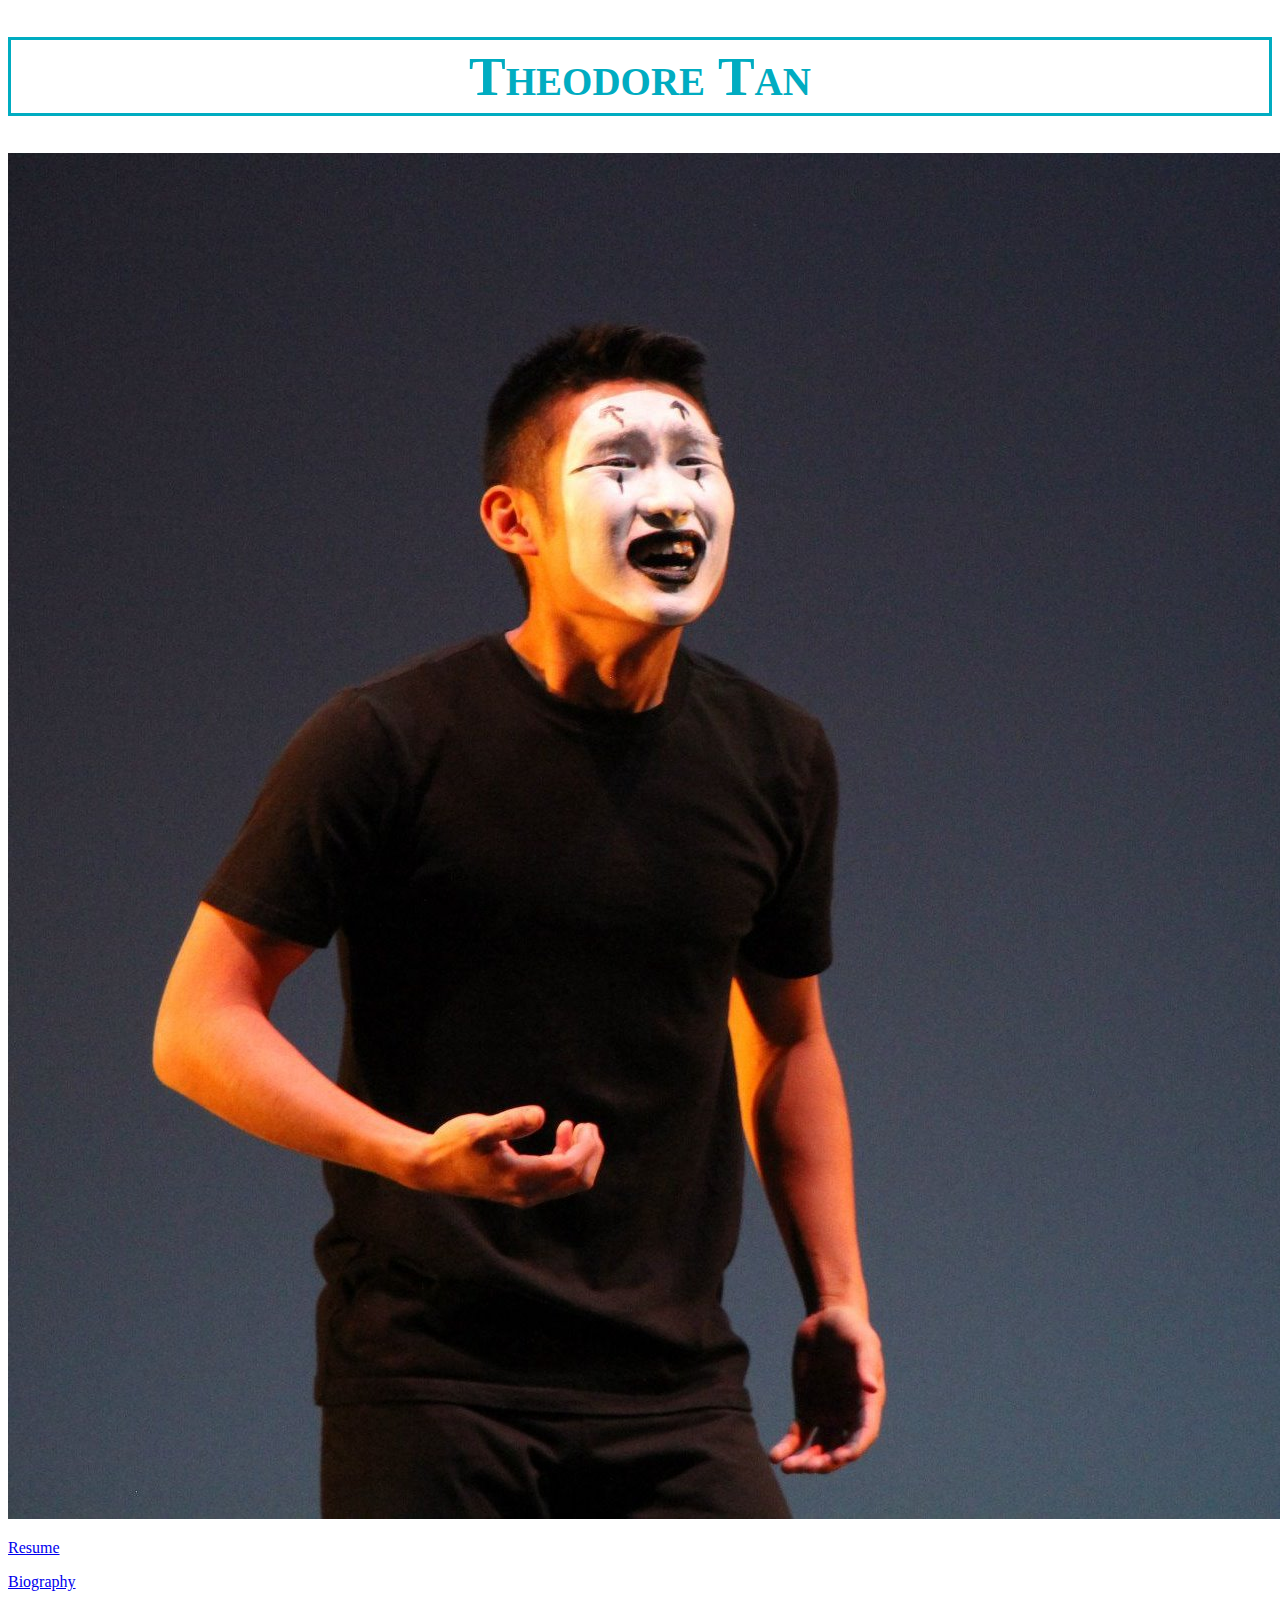
==== index.html @ 50fee2bd "Added <div> in index.html and changed image properties" ====
<!doctype html>

<html>

<head>
        <title>Portfolio</title>
        <meta charset = "utf-8" />
        <link href = "main.css" rel = "stylesheet" />
</head>

<body>
        <h1>Theodore Tan</h1>

        <div id = "image">
        <p><img src = "images/profile.jpg" alt = "Profile Photo"/></p>
        </div>
        <p><a href = "resume.html">Resume</a></p>
        <p><a href = "bio.html">Biography</a></p>
</body>

</html>
---- main.css ----
/* Stylesheet for index.html */

h1 {
        font-family: Garamond;
        color:#00acc1;  
        border-style: solid;
        border-color: #00acc1;
        padding: 5px;
        text-align: center;
        font-variant: small-caps;
        font-size: 55px;
        font-weight: bold;
}

#image {
        display: block;
        max-width:50%;
        max-height:50%;
        width: auto;
        height: auto;
        text-align: center;
}
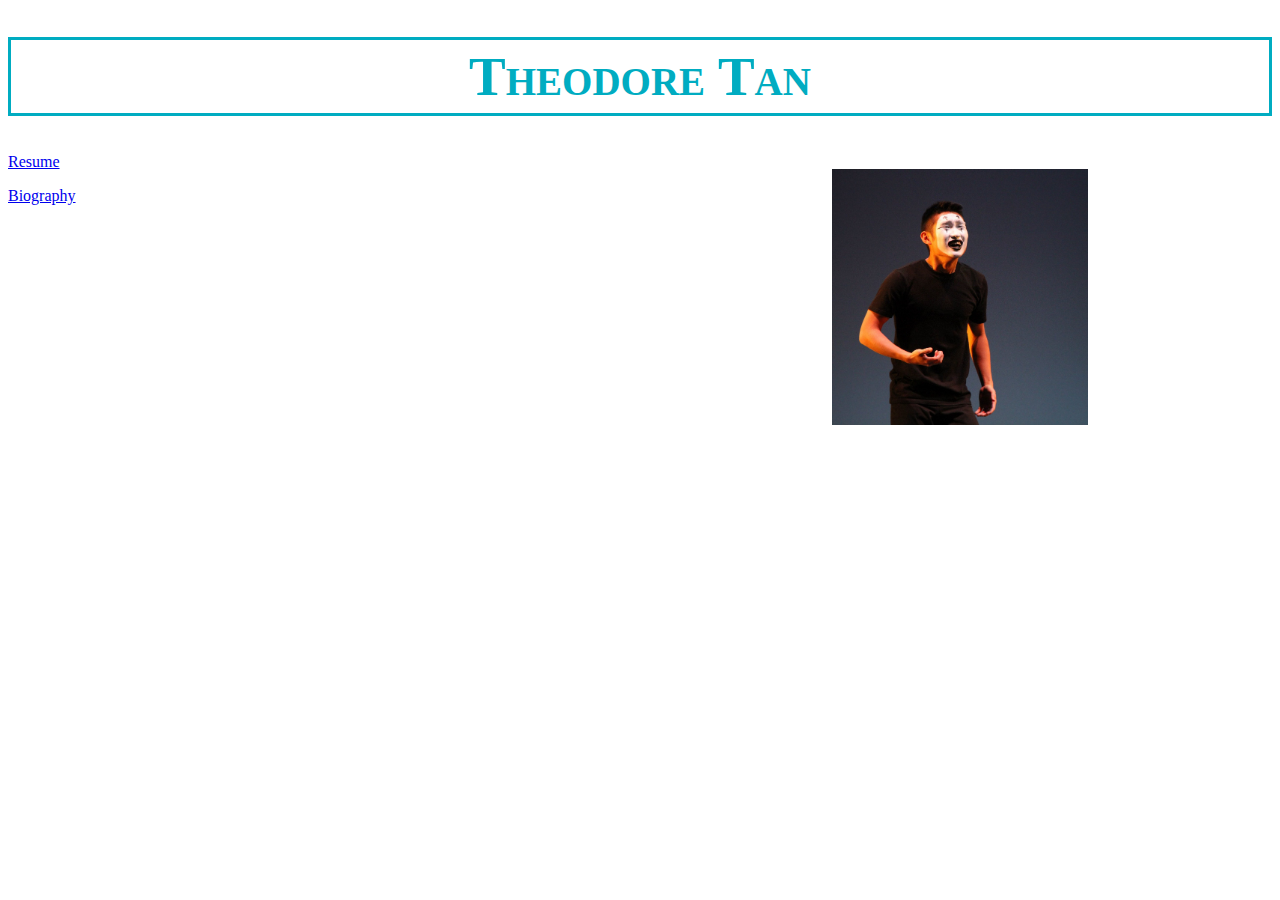
==== commit d0111e95: "Centralized image" ====
--- a/index.html
+++ b/index.html
@@ -14,6 +14,7 @@
         <div id = "image">
         <p><img src = "images/profile.jpg" alt = "Profile Photo"/></p>
         </div>
+        
         <p><a href = "resume.html">Resume</a></p>
         <p><a href = "bio.html">Biography</a></p>
 </body>
--- a/main.css
+++ b/main.css
@@ -13,10 +13,15 @@
 }
 
 #image {
+        position: absolute;
+        left: 50%;
+}
+
+img {
         display: block;
-        max-width:50%;
-        max-height:50%;
+        max-width: 40%;
+        max-height: 40%;
         width: auto;
         height: auto;
-        text-align: center;
+        margin: 0 auto 0 auto;
 }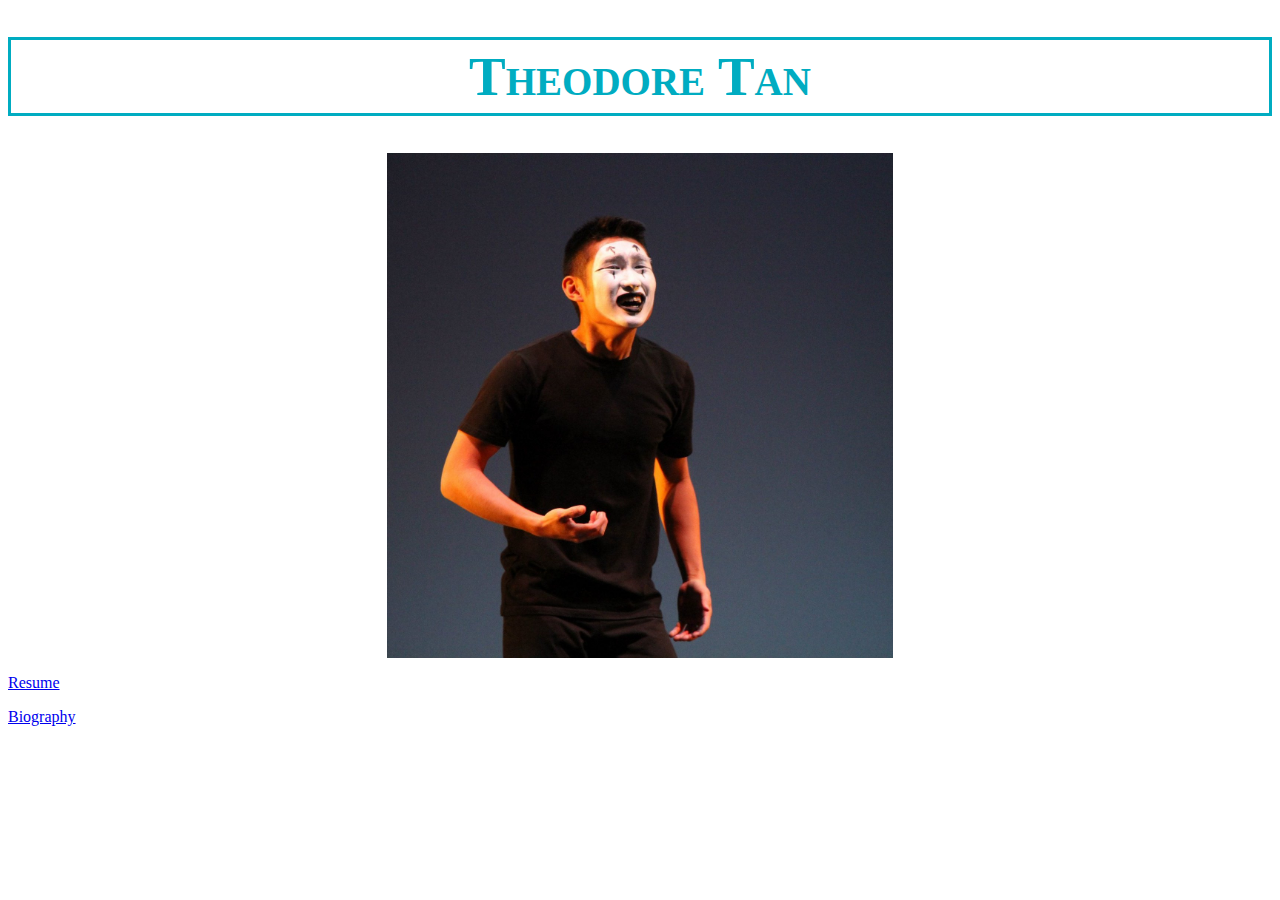
==== commit 1cf5d0af: "Fixed bug for centralized image" ====
--- a/index.html
+++ b/index.html
@@ -10,11 +10,8 @@
 
 <body>
         <h1>Theodore Tan</h1>
+        <p><img src = "images/profile.jpg" alt = "Profile Photo"/></p>
 
-        <div id = "image">
-        <p><img src = "images/profile.jpg" alt = "Profile Photo"/></p>
-        </div>
-        
         <p><a href = "resume.html">Resume</a></p>
         <p><a href = "bio.html">Biography</a></p>
 </body>
--- a/main.css
+++ b/main.css
@@ -12,11 +12,6 @@
         font-weight: bold;
 }
 
-#image {
-        position: absolute;
-        left: 50%;
-}
-
 img {
         display: block;
         max-width: 40%;
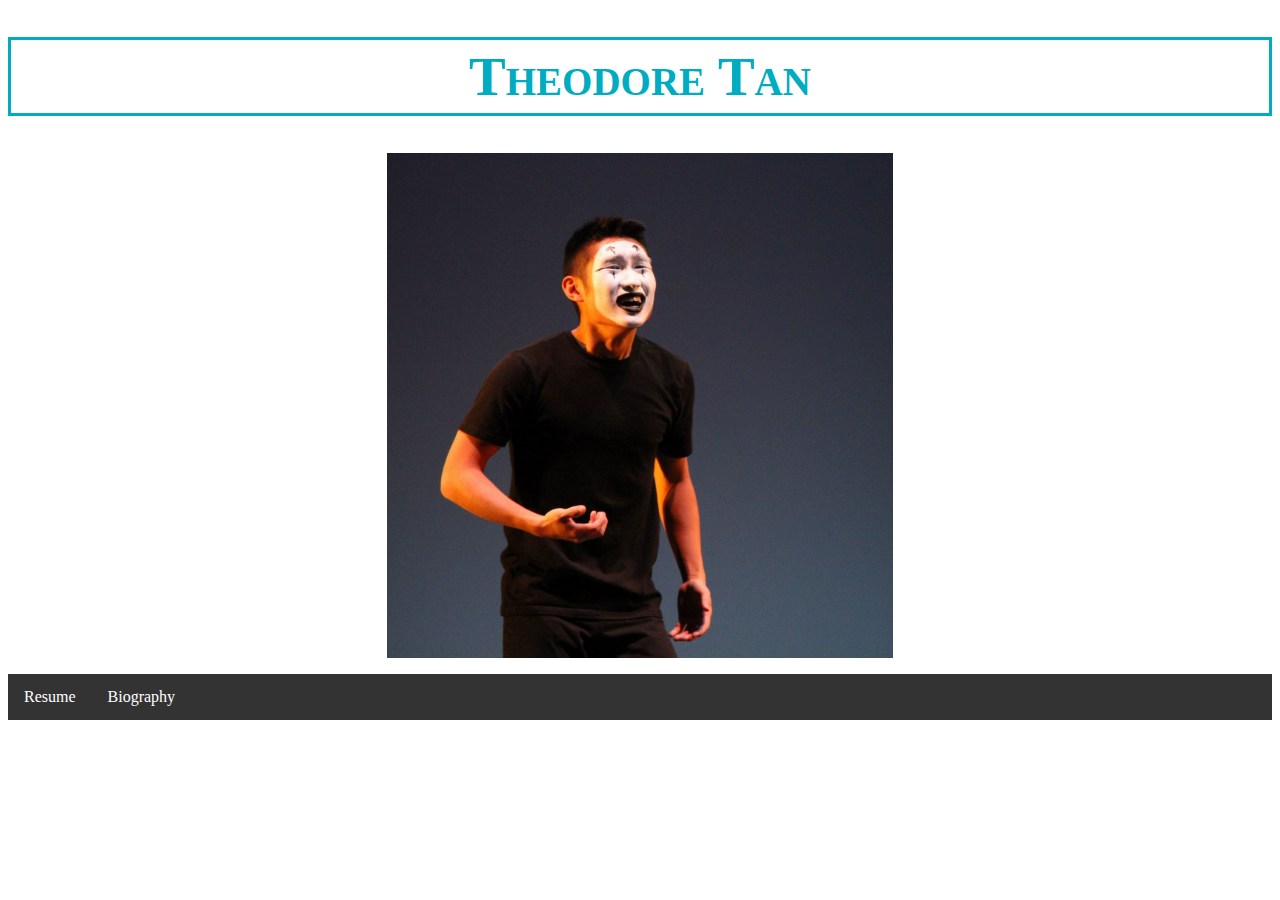
==== commit 8fcac38a: "Add design elements to create navigation bar" ====
--- a/index.html
+++ b/index.html
@@ -12,8 +12,10 @@
         <h1>Theodore Tan</h1>
         <p><img src = "images/profile.jpg" alt = "Profile Photo"/></p>
 
-        <p><a href = "resume.html">Resume</a></p>
-        <p><a href = "bio.html">Biography</a></p>
+        <ul>
+                <li><a href = "resume.html">Resume</a></li>
+                <li><a href = "bio.html">Biography</a></li>
+        </ul>
 </body>
 
 </html>
--- a/main.css
+++ b/main.css
@@ -19,4 +19,24 @@
         width: auto;
         height: auto;
         margin: 0 auto 0 auto;
+}
+
+ul {
+    list-style-type: none;
+    margin: 0;
+    padding: 0;
+    overflow: hidden;
+    background-color: #333;
+}
+
+li {
+    float: left;
+}
+
+li a {
+    display: block;
+    color: white;
+    text-align: center;
+    padding: 14px 16px;
+    text-decoration: none;
 }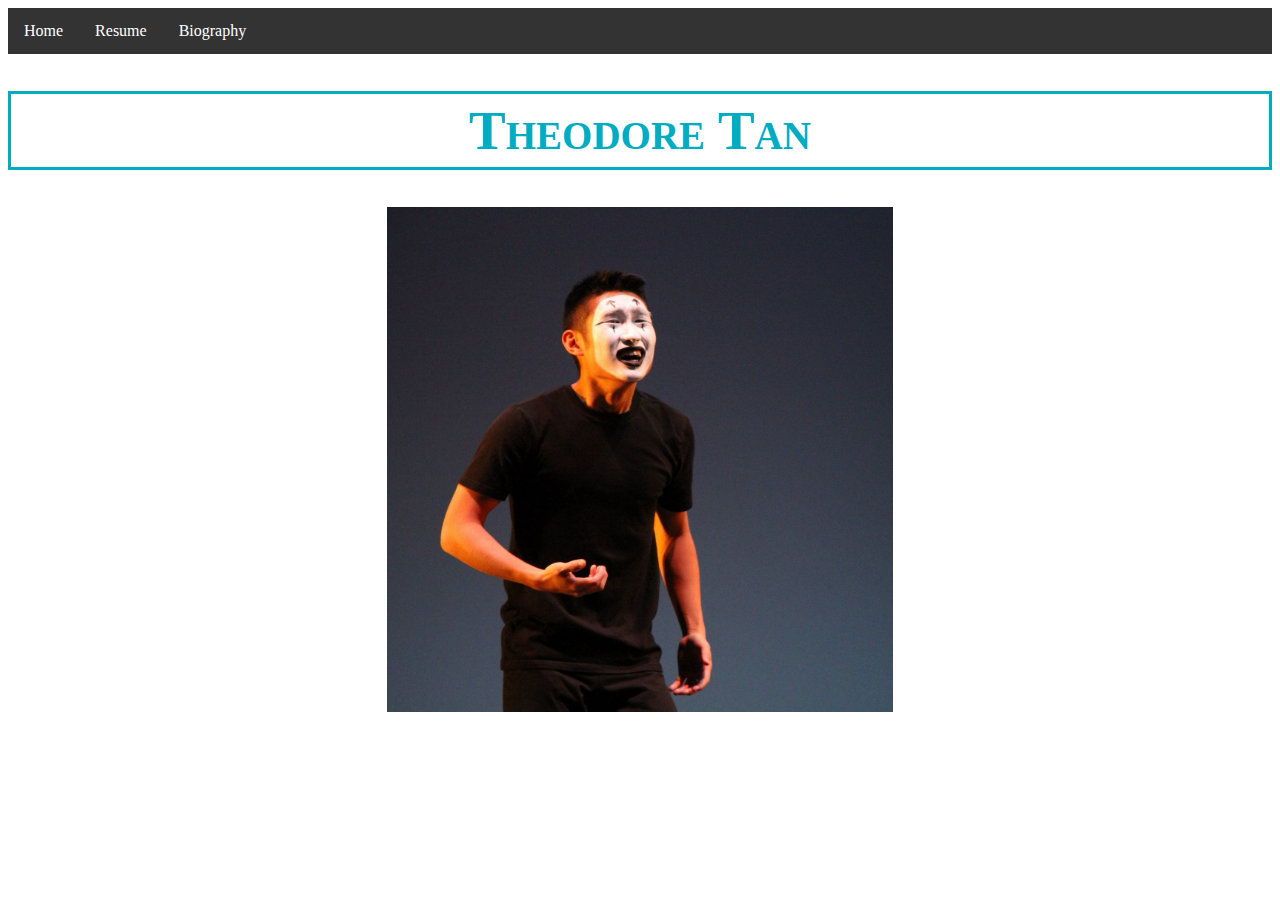
==== commit c21b4806: "Modify the design of the navigation bar" ====
--- a/index.html
+++ b/index.html
@@ -9,13 +9,14 @@
 </head>
 
 <body>
-        <h1>Theodore Tan</h1>
-        <p><img src = "images/profile.jpg" alt = "Profile Photo"/></p>
-
         <ul>
+                <li><span class = "current"><a href = "index.html">Home</a></span></li>
                 <li><a href = "resume.html">Resume</a></li>
                 <li><a href = "bio.html">Biography</a></li>
         </ul>
+
+        <h1>Theodore Tan</h1>
+        <p><img src = "images/profile.jpg" alt = "Profile Photo"/></p>
 </body>
 
 </html>
--- a/main.css
+++ b/main.css
@@ -39,4 +39,8 @@
     text-align: center;
     padding: 14px 16px;
     text-decoration: none;
+}
+
+.curent {
+    color: #00acc1;
 }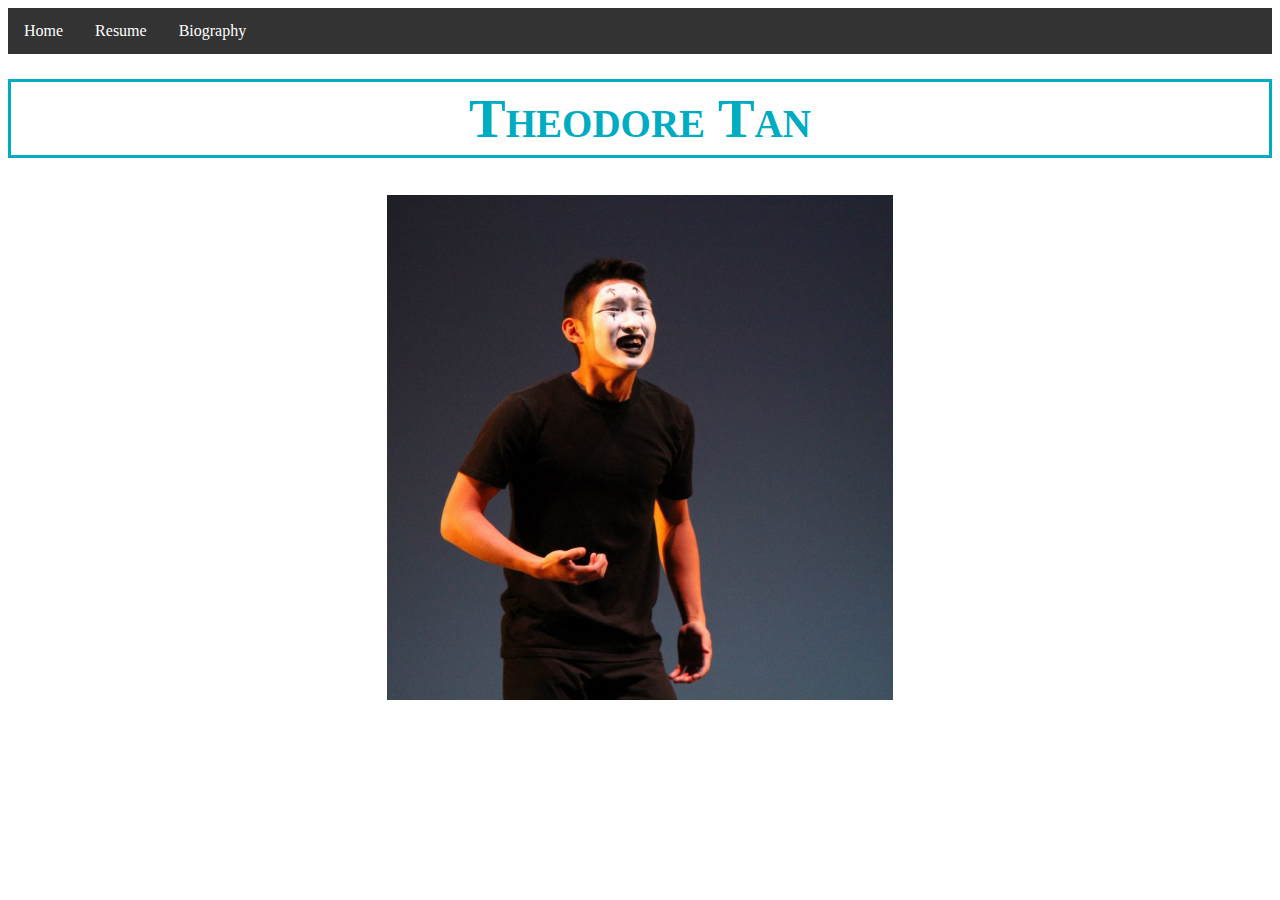
==== commit aa7934fd: "Tweak design for navigation bar v.2" ====
--- a/index.html
+++ b/index.html
@@ -9,11 +9,13 @@
 </head>
 
 <body>
+        <div id = "navbar">
         <ul>
-                <li><span class = "current"><a href = "index.html">Home</a></span></li>
+                <li><a href = "index.html">Home</a></li>
                 <li><a href = "resume.html">Resume</a></li>
                 <li><a href = "bio.html">Biography</a></li>
         </ul>
+        </div>
 
         <h1>Theodore Tan</h1>
         <p><img src = "images/profile.jpg" alt = "Profile Photo"/></p>
--- a/main.css
+++ b/main.css
@@ -10,6 +10,7 @@
         font-variant: small-caps;
         font-size: 55px;
         font-weight: bold;
+        margin-top: 0;
 }
 
 img {
@@ -21,7 +22,11 @@
         margin: 0 auto 0 auto;
 }
 
-ul {
+#navbar {
+        padding-bottom: 25px;
+}
+
+#navbar ul {
     list-style-type: none;
     margin: 0;
     padding: 0;
@@ -29,18 +34,15 @@
     background-color: #333;
 }
 
-li {
+#navbar li {
     float: left;
 }
 
-li a {
+#navbar li a {
     display: block;
     color: white;
     text-align: center;
     padding: 14px 16px;
     text-decoration: none;
-}
-
-.curent {
-    color: #00acc1;
+    font-family: Garamond;
 }